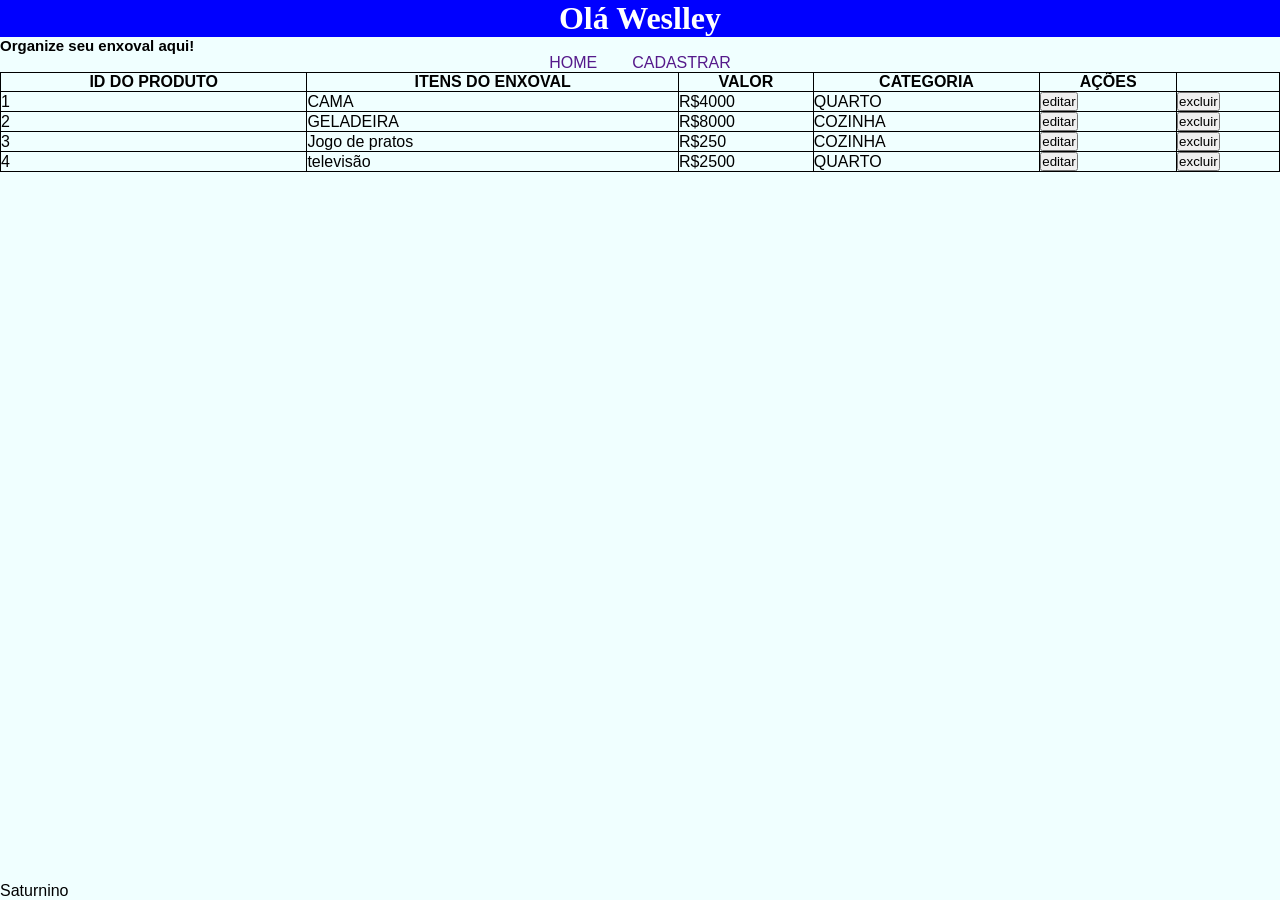
==== index.html @ b2ae5356 "ARQUIVOS INICIAIS" ====
<!DOCTYPE html>
<html lang="en">
<head>
    <meta charset="UTF-8">
    <meta name="viewport" content="width=device-width, initial-scale=1.0">
    <title>Document</title>
    <link rel="stylesheet" href="style.css">
</head>
<body>

    <header>
        <h1>Olá Weslley</H1>
        
    </header>

    <h2> Organize seu enxoval aqui!</h2>

    <nav> 
        <ul>
            <li>
                <a href="">HOME</a> 
            </li>
            <li>
                <a href="">CADASTRAR</a> 
            </li>
    
        </ul>    
        
        </nav>


    <TABLE>
        
        <thead>

            <tr>
                <th> ID DO PRODUTO </th>
                <th> ITENS DO ENXOVAL </th>
                <th> VALOR</th>
                <th> CATEGORIA </th>
                <th> AÇÕES </th>
            </tr>        
        </thead>

        <tbody>        
            <tr>
                <td>1</td>
                <td>CAMA</td>
                <td> R$4000 </td>
                <td>QUARTO </td>
                <td> <button type="button"> editar</button></td>
                <td> <button type="button"> excluir</button></td>
            </tr>

            <tr>
                <td>2</td>
                <td>GELADEIRA</td>
                <td>R$8000</td>
                <td>COZINHA</td>
                <td> <button type="button"> editar</button></td>
                <td> <button type="button"> excluir</button></td>
            </tr>

            <tr>
                <td>3</td>
                <td>Jogo de pratos  </td>
                <td>R$250</td>  
                <td>COZINHA</td>  
                <td> <button type="button"> editar</button></td>
                <td> <button type="button"> excluir</button></td>   

            </tr>

            <tr>
                <td>4</td>
                <td> televisão </td>
                <td> R$2500</td>  
                <td> QUARTO</td>  
                <td> <button type="button"> editar</button></td>
                <td> <button type="button"> excluir</button></td>
            </tr>




        </tbody>

    
    </TABLE>
    
    <h2> </h2>


<main>

   
 
    



</main>

<foooter>
<p> Saturnino </p>

</foooter>
    
</body>
</html>
---- style.css ----
*{
    box-sizing: border-box;
    margin: 0;
    padding: 0;
}

body {
font-family: Arial, sans-serif;
background-color: azure;
color: black;
min-height: 100vh;
display: flex;
flex-direction: column;
}

main {
padding: 20px;
flex: 1;
}


    
header {
display: flex;
align-items: center;
justify-content: center;
background-color: blue;
font-family: 'Comic Sans MS';
color: white;
}

h2 {
    font-size:15PX;
}

footer {
background-color: white;
display: flex;
align-items: center;
justify-content: center;
background-color: blue;
font-family: 'Comic Sans MS';
color: black;

}

ul {
display: flex;
justify-content: center;
gap: 35px;

}

li {
    list-style: none;
}

li:hover {
background-color: black;
color:slategray;

}



a {
    text-decoration: none;
    color:black
    padding: 10px;
}

a:hover {
color: white;

}




table, 
th,
td {
border: 1px solid black;
border-collapse: collapse;
}
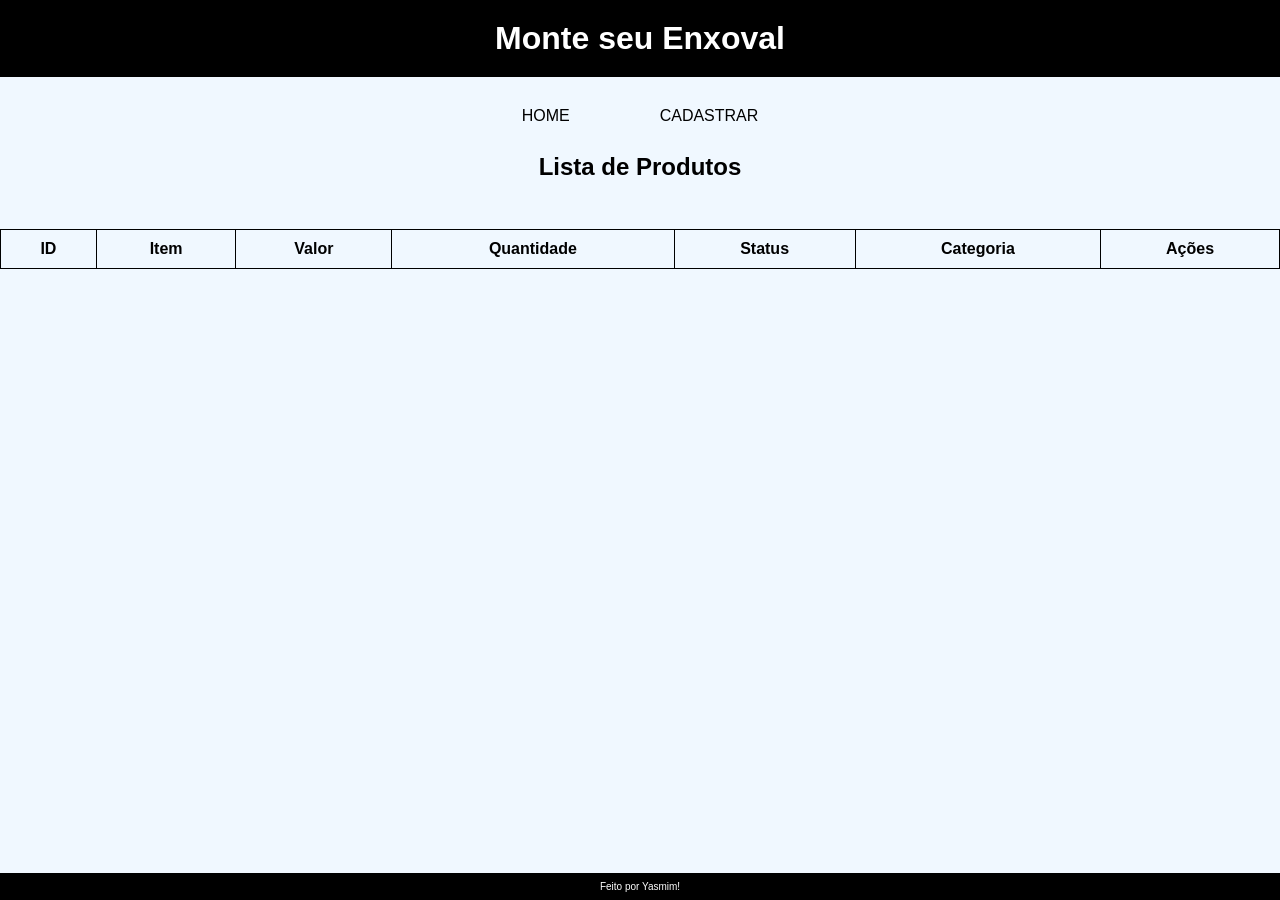
==== commit bb1d26f8: "Add files via upload" ====
--- a/index.html
+++ b/index.html
@@ -1,110 +1,65 @@
 <!DOCTYPE html>
-<html lang="en">
+<html lang="PT-bru">
+
 <head>
     <meta charset="UTF-8">
     <meta name="viewport" content="width=device-width, initial-scale=1.0">
-    <title>Document</title>
+    <title>CRUD - Monte seu Enxoval</title>
     <link rel="stylesheet" href="style.css">
 </head>
+
 <body>
+    <header>
+        <h1>Monte seu Enxoval</h1>
+    </header>
+    <main>
+        <nav>
+            <ul>
+                <li><a href=HOME.html> HOME</a></li>
+                <li><a href=CADASTRAR.html> CADASTRAR</a></li>
+            </ul>
+        </nav>
+        <br>
+        <h2> Lista de Produtos</h2>
+        <br>
+        <table>
+            <thead>
+                <tr>
+                    <th>ID</th>
+                    <th>Item</th>
+                    <th>Valor</th>
+                    <th>Quantidade</th>
+                    <th>Status</th>
+                    <th>Categoria</th>
+                    <th>Ações</th>
+                </tr>
+            </thead>
+            <tbody>
+               <!-- <tr>
+                     <td>1</td>
+                    <td>Cama</td>
+                    <td>R$ 600.00</td>
+                    <td> Quarto</td>
+                    <td><button class="botaoeditar" >Editar</button>
+                        <button class="botaoExcluir">Excluir</button>
+                    </td>
+                </tr>
+                <tr>
+                    <td>2</td>
+                    <td>Guarda Roupa</td>
+                    <td>R$ 3.200.00</td>
+                    <td> Quarto</td>
+                    <td><button class="botaoeditar" >Editar</button>
+                        <button class="botaoExcluir">Excluir</button>
+                    </td>
+                </tr> -->
+        </tbody>
+        </table>
+    </main>
+    <footer>
+        <p> Feito por Yasmim!</p>
+    </footer>
+    <script src="index.js"></script>
+</body>
 
-    <header>
-        <h1>Olá Weslley</H1>
-        
-    </header>
-
-    <h2> Organize seu enxoval aqui!</h2>
-
-    <nav> 
-        <ul>
-            <li>
-                <a href="">HOME</a> 
-            </li>
-            <li>
-                <a href="">CADASTRAR</a> 
-            </li>
-    
-        </ul>    
-        
-        </nav>
-
-
-    <TABLE>
-        
-        <thead>
-
-            <tr>
-                <th> ID DO PRODUTO </th>
-                <th> ITENS DO ENXOVAL </th>
-                <th> VALOR</th>
-                <th> CATEGORIA </th>
-                <th> AÇÕES </th>
-            </tr>        
-        </thead>
-
-        <tbody>        
-            <tr>
-                <td>1</td>
-                <td>CAMA</td>
-                <td> R$4000 </td>
-                <td>QUARTO </td>
-                <td> <button type="button"> editar</button></td>
-                <td> <button type="button"> excluir</button></td>
-            </tr>
-
-            <tr>
-                <td>2</td>
-                <td>GELADEIRA</td>
-                <td>R$8000</td>
-                <td>COZINHA</td>
-                <td> <button type="button"> editar</button></td>
-                <td> <button type="button"> excluir</button></td>
-            </tr>
-
-            <tr>
-                <td>3</td>
-                <td>Jogo de pratos  </td>
-                <td>R$250</td>  
-                <td>COZINHA</td>  
-                <td> <button type="button"> editar</button></td>
-                <td> <button type="button"> excluir</button></td>   
-
-            </tr>
-
-            <tr>
-                <td>4</td>
-                <td> televisão </td>
-                <td> R$2500</td>  
-                <td> QUARTO</td>  
-                <td> <button type="button"> editar</button></td>
-                <td> <button type="button"> excluir</button></td>
-            </tr>
-
-
-
-
-        </tbody>
-
-    
-    </TABLE>
-    
-    <h2> </h2>
-
-
-<main>
-
-   
- 
-    
-
-
-
-</main>
-
-<foooter>
-<p> Saturnino </p>
-
-</foooter>
-    
-</body>
 </html>
--- a/style.css
+++ b/style.css
@@ -1,85 +1,193 @@
-*{
+* {
     box-sizing: border-box;
     margin: 0;
     padding: 0;
 }
 
+
 body {
-font-family: Arial, sans-serif;
-background-color: azure;
-color: black;
-min-height: 100vh;
-display: flex;
-flex-direction: column;
+    background-color: aliceblue;
+    color: black;
+    min-height: 100vh;
+    display: flex;
+    flex-direction: column;
+    font-family: Arial, Helvetica, sans-serif;
+}
+
+header {
+    background: black;
+    color: white;
+    padding: 20px;
+    text-align: center;
+    border-radius: 0px;
+
 }
 
 main {
-padding: 20px;
-flex: 1;
+    align-items: center;
+    flex: 1;
+    margin-top: 20px;
+    flex-direction: column;
+    display: flex;
 }
 
-
-    
-header {
-display: flex;
-align-items: center;
-justify-content: center;
-background-color: blue;
-font-family: 'Comic Sans MS';
-color: white;
-}
-
-h2 {
-    font-size:15PX;
-}
-
-footer {
-background-color: white;
-display: flex;
-align-items: center;
-justify-content: center;
-background-color: blue;
-font-family: 'Comic Sans MS';
-color: black;
-
+table {
+    width: 100%;
+margin-top: 30px;
 }
 
 ul {
-display: flex;
-justify-content: center;
-gap: 35px;
-
+    display: flex;
+    justify-content: center;
+    width: 100%;
+    gap: 50px;
 }
 
 li {
     list-style: none;
 }
 
-li:hover {
-background-color: black;
-color:slategray;
-
+a {
+    text-decoration: none;
+    color: black;
+    padding: 10px 20px;
+    display: block;
 }
 
+a:hover {
+    color: #fff;
+    background-color: black;
+}
 
+table,
+th,
+td {
+    border: 1px solid black;
+    border-collapse: collapse;
+}
 
-a {
-    text-decoration: none;
-    color:black
+th,
+td {
     padding: 10px;
 }
 
-a:hover {
-color: white;
-
+td {
+    text-align: center;
 }
 
+.botaoEditar {
+    background-color: green;
+    color: #fff;
+    padding: 5px;
+    font-size: 12px;
+    border-radius: 5px;
+}
 
+.botaoEditar:hover {
+    cursor: pointer;
+    background-color: #aedd98;
+}
 
+.botaoExcluir {
+    background-color: red;
+    color: #fff;
+    padding: 5px;
+    font-size: 12px;
+    border-radius: 5px;
+ 
+}
 
-table, 
-th,
-td {
-border: 1px solid black;
-border-collapse: collapse;
+.botaoExcluir:hover {
+    cursor: pointer;
+background-color: rgb(213, 113, 133);
+}
+
+footer {
+    background-color: black;
+    color: white;
+    font-size: 10px;
+    text-align: center;
+    padding: 8px;
+}
+form {
+    background-color: #fff;
+    padding: 25px;
+    border-radius: 8px;
+    box-shadow: 0 0 10px rgba(0, 0, 0, 0.1);
+    display: flex;
+    flex-direction: column;
+    gap: 15px;
+    margin-block: 20px;
+}
+.campo {
+    display: flex;
+    flex-direction: column;
+    gap: 3px;
+}
+
+label {
+    font-size: 10px;
+    text-transform: uppercase;
+}
+
+input {
+    background-color: rgb(250, 233, 248);
+    border: 1px solid black;
+    padding: 3px;
+    border-radius: 3px;
+    outline: none;
+}
+
+input:focus, 
+select:focus {
+    border: 2px solid black;
+}
+
+input::placeholder {
+    color: black;
+}
+
+select {
+    background-color: rgb(250, 233, 248);
+    border: 1px solid black;
+    padding: 3px;
+    border-radius: 3px;
+    outline: none;
+    color: black;
+}
+
+.botaoSalvar {
+    background-color: black;
+    color: white;
+    border: none;
+    padding: 5px;
+    border-radius: 3px;
+}
+
+.botaoSalvar:hover {
+    background-color: #9f5a14;
+    cursor: pointer;
+}
+
+#mensagem {
+    display: none;
+    padding: 5px;
+    font-size: 12px;
+    margin-top: 10px;
+    border-radius: 3px;
+    font-weight: bold;
+}
+
+#mensagem.erro {
+    display: block;
+    color: #991b1b;
+    background-color: #fee2e2;
+    border: 2px solid #991b1b;
+}
+
+#mensagem.sucesso {
+    display: block;
+    color: #1f2220;
+    background-color: #dcfce7;
+    border: 2px solid #166534;
 }
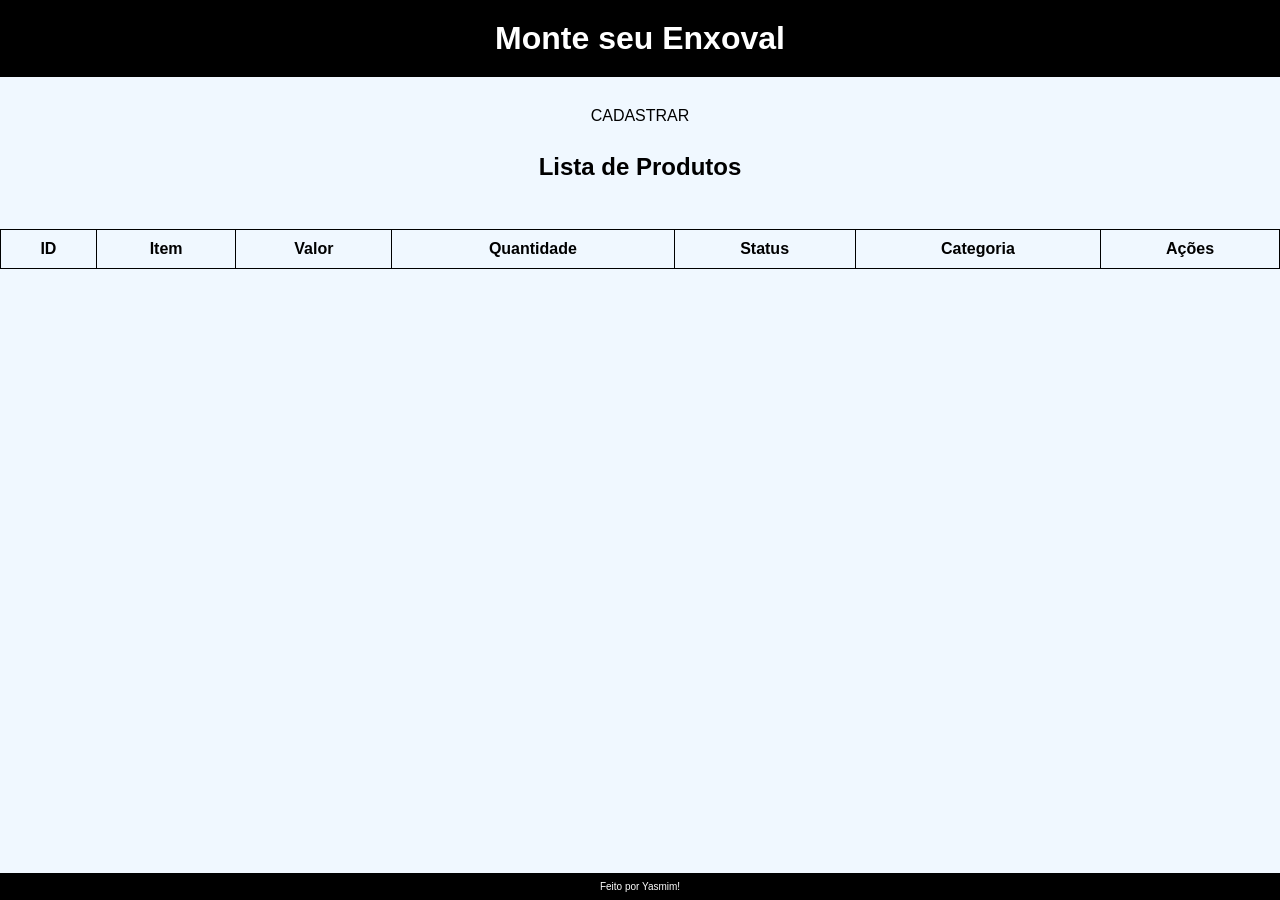
==== commit 7fff2ce6: "Add files via upload" ====
--- a/index.html
+++ b/index.html
@@ -15,7 +15,6 @@
     <main>
         <nav>
             <ul>
-                <li><a href=HOME.html> HOME</a></li>
                 <li><a href=CADASTRAR.html> CADASTRAR</a></li>
             </ul>
         </nav>
